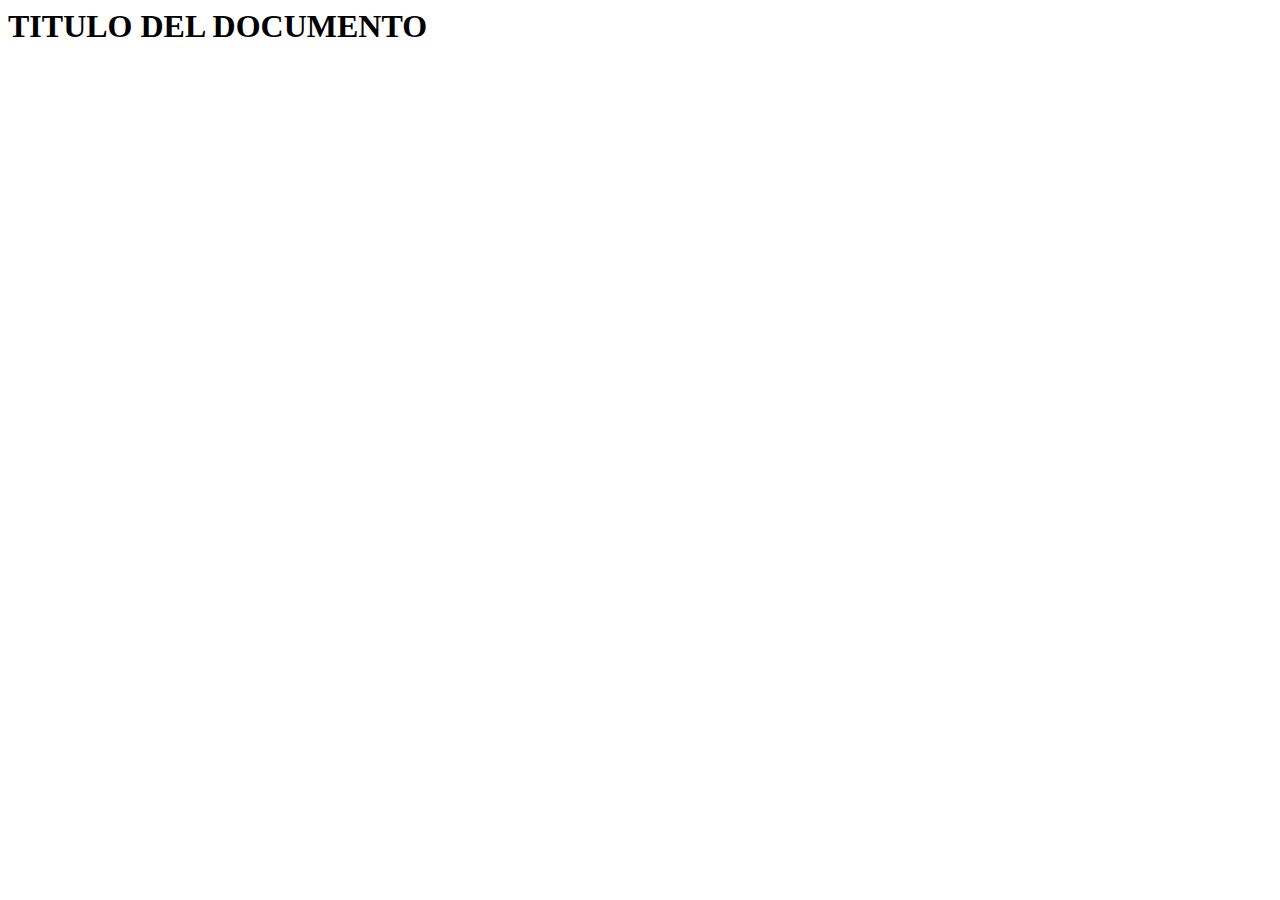
==== index.html @ 190da33e "Add files via upload" ====
<!DOCTYPE html">
<html lang="es">

<head>
<meta http-equiv=”Content-Type” content=”text/html; charset=UTF-8″ />
<title>Titulo del documento en la pestaña del navegador</title>
</head>

<!--
Trabajo: - plantilla 1DAW-Lenguajes de Marcas
Fecha: Octubre 2020
Autor: Carlos Boni
Comentario: a partir de este código puedo hacer todos los ejercicios.
La iremos mejorando a partir de nuevos conocimientos...

-->
<body>
<h1 id="inicio"> TITULO DEL DOCUMENTO </h1>

</body>

</html>
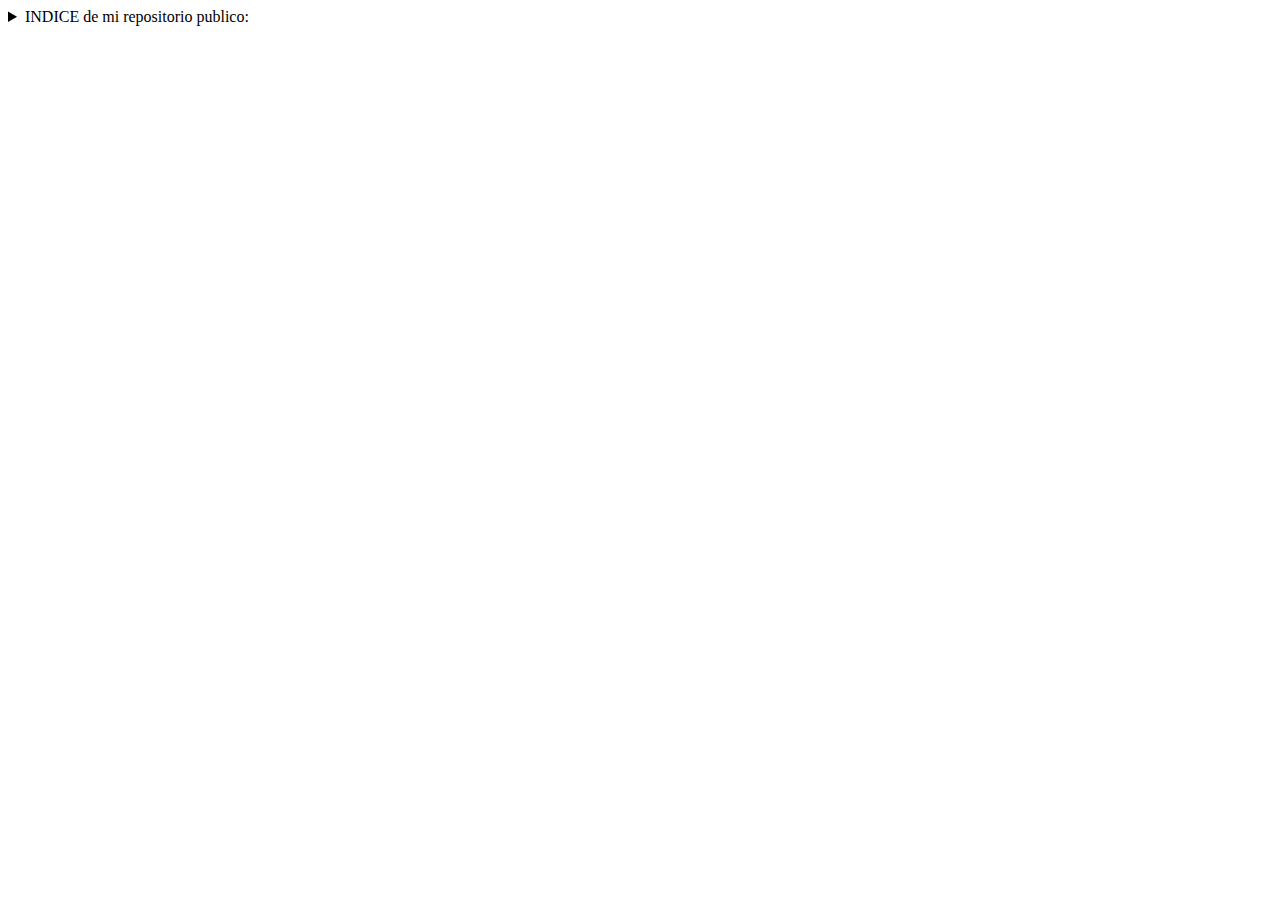
==== commit 326124ab: "Update index.html" ====
--- a/index.html
+++ b/index.html
@@ -3,7 +3,7 @@
 
 <head>
 <meta http-equiv=”Content-Type” content=”text/html; charset=UTF-8″ />
-<title>Titulo del documento en la pestaña del navegador</title>
+<title>index</title>
 </head>
 
 <!--
@@ -15,7 +15,13 @@
 
 -->
 <body>
-<h1 id="inicio"> TITULO DEL DOCUMENTO </h1>
+<details>
+	<summary>INDICE de mi repositorio publico:</summary>
+	<ul>
+		<li><a href="ejercicios/teclas.html">Ejercicio teclas</a></li>
+	</ul>
+</details>
+
 
 </body>
 
